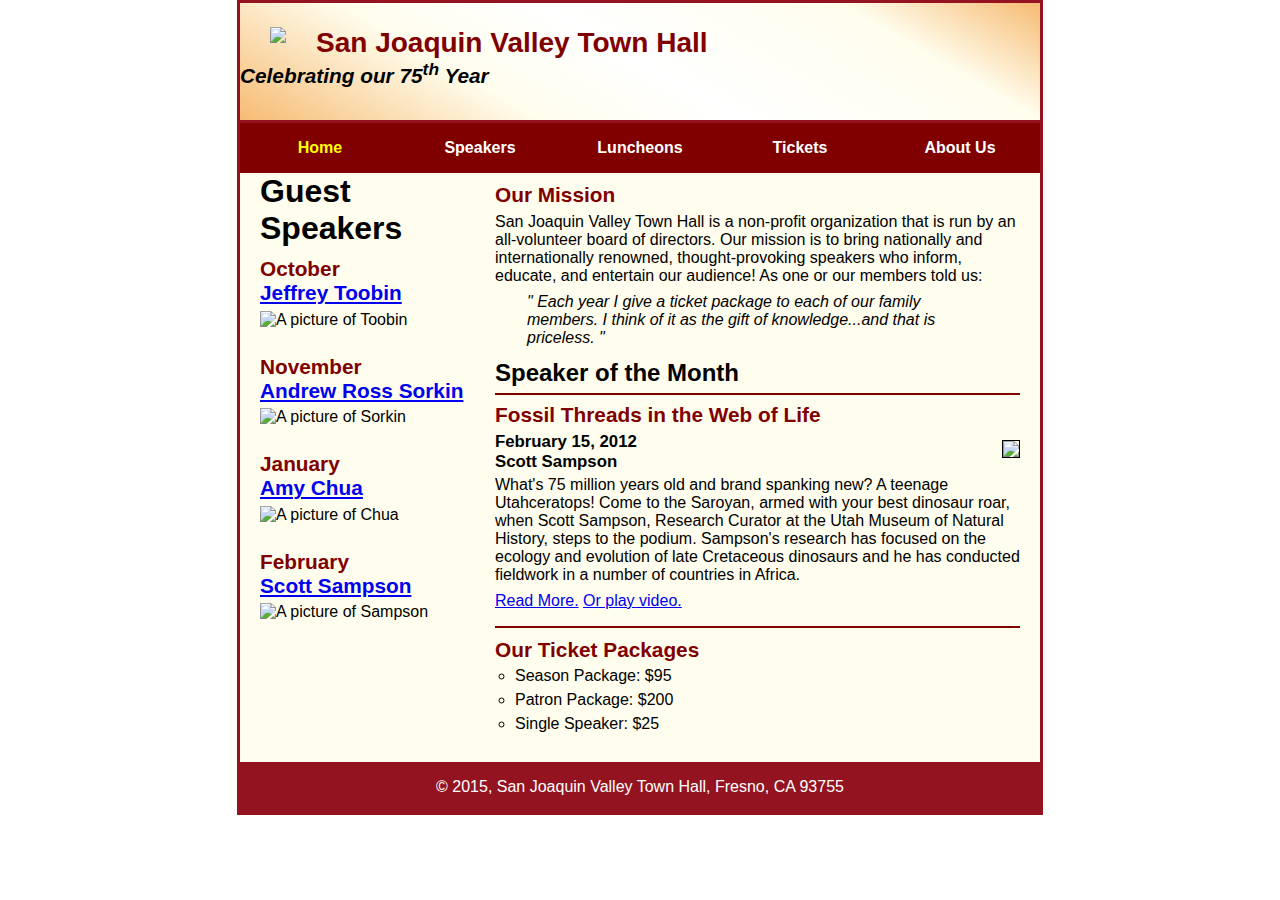
==== index.html @ d06acf74 "try" ====
<!DOCTYPE html>
<html lang="en">

<head>
    <meta charset="utf-8">
    <meta name="viewport" content="width=device-width, initial-scale=1">
    <title>San Joaquin Valley Town Hall</title>
    <link rel="shortcut icon" href="/images/favicon.ico">
    <link rel="stylesheet" href="styles/normalize.css">
    <link rel="stylesheet" href="main.css">

</head>

<body>
<header>
    <img src="images/town_hall_logo.gif">


    <h2> San Joaquin Valley Town Hall </h2>
    <h3> Celebrating our <em>75<sup>th</sup> </em>Year </h3>
</header>

<nav id="nav_menu">
    <ul>
        <li><a href="index.html" class="current">Home</a></li>
        <li><a href="speakers.html">Speakers</a></li>
        <li><a href="luncheons.html">Luncheons</a></li>
        <li><a href="tickets.html">Tickets</a></li>
        <li><a href="aboutus.html"> About Us</a>
            <ul>
                <li><a href="#">Our History</a></li>
                <li><a href="#">Board of Directors</a></li>
                <li><a href="#">Past Speakers</a></li>
                <li><a href="#">Contact Information</a></li>
            </ul>
        </li>
    </ul>
</nav>



<main>
    <section>
        <h2>Our Mission</h2>
        <p>
            San Joaquin Valley Town Hall is a non-profit organization that is run by an all-volunteer board of directors. Our mission is to bring nationally and internationally renowned, thought-provoking speakers who inform, educate, and entertain our audience! As one or our members told us:</p>

        <blockquote> &quot Each year I give a ticket package to each of our family members. I think of it as the gift of knowledge...and that is priceless. &quot</blockquote>
        <h1>Speaker of the Month</h1>
        <article>
            <h2>Fossil Threads in the Web of Life</h2>
            <img src="images/sampson_dinosaur.jpg">
            <h3> February 15, 2012<br>
                Scott Sampson</h3>

            <p>What's 75 million years old and brand spanking new? A teenage Utahceratops! Come to the Saroyan, armed with your best dinosaur roar, when Scott Sampson, Research Curator at the Utah Museum of Natural History, steps to the podium. Sampson's research has focused on the ecology and evolution of late Cretaceous dinosaurs and he has conducted fieldwork in a number of countries in Africa.</p>
            <p>
                <a href="sampson.html">Read More.</a>
                <a href="media/sampson.swf">Or play video.</a>
            </p>
        </article>
        <h2>Our Ticket Packages </h2>
        <ul>
            <li>Season Package: $95</li>
            <li>Patron Package: $200</li>
            <li>Single Speaker: $25</li>
        </ul></section>
    <aside>
        <h1>Guest Speakers </h1>
        <h2>October<br><a href="speakers/toobin.html">Jeffrey Toobin</h2></a>
        <img src="images/toobin75.jpg" alt="A picture of Toobin"/>
        <h2>November<br><a href="speakers/rose.html"/> Andrew Ross Sorkin</h2></a>
        <img src="images/sorkin75.jpg" alt="A picture of Sorkin"/>
        <h2>January<br><a href="speakers/chua.html"/>Amy Chua</h2></a>
        <img src="images/chua75.jpg" alt="A picture of Chua"/>
        <h2>February<br><a href="speakers/sampson.html"/>Scott Sampson</h2></a>
        <img src="images/sampson75.jpg" alt="A picture of Sampson"/>

    </aside>
</main>
<footer>
    <p>&copy 2015, San Joaquin Valley Town Hall, Fresno, CA 93755 </p>
</footer>
</body>
</html>
---- main.css ----
/* the styles for the elements */
* {
    margin: 0;
    padding: 0;
}
html {
    background-color: white;
}
body {
    font-family: Arial, Helvetica, sans-serif;
    font-size: 100%;
    width: 800px;
    margin: 0 auto;
    border: 3px solid #931420;
    background-color: #fffded;
}
a:focus, a:hover {
    font-style: italic;
}
/* the styles for the header */
header {
    padding: 1.5em 0 2em 0;
    border-bottom: 3px solid #931420;
    background-image: -moz-linear-gradient(
            30deg, #f6bb73 0%, #f6bb73 30%, white 50%, #f6bb73 80%, #f6bb73 100%);
    background-image: -webkit-linear-gradient(
            30deg, #f6bb73 0%, #fffded 30%, white 50%, #fffded 80%, #f6bb73 100%);
    background-image: -o-linear-gradient(
            30deg, #f6bb73 0%, #fffded 30%, white 50%, #fffded 80%, #f6bb73 100%);
    background-image: linear-gradient(
            30deg, #f6bb73 0%, #fffded 30%, white 50%, #fffded 80%, #f6bb73 100%);
}
header h2 {
    font-size: 175%;
    color: #800000;
}
header h3 {
    font-size: 130%;
    font-style: italic;
}
header img {
    float: left;
    padding: 0 30px;
}
.shadow {
    text-shadow: 2px 2px 2px #800000;
}
/* the styles for the navigation menu */
#nav_menu ul {
    list-style-type: none;
    margin: 0;
    padding: 0;
    position: relative;
}
#nav_menu ul li {
    float: left;
}
#nav_menu ul li a {
    display: block;
    width: 160px;
    text-align: center;
    padding: 1em 0;
    text-decoration: none;
    background-color: #800000;
    color: white;
    font-weight: bold;
}
#nav_menu a.current {
    color: yellow;
}
#nav_menu ul ul {
    display: none;
    position: absolute;
    top: 100%;
}
#nav_menu ul ul li {
    float: none;
}
#nav_menu ul li:hover > ul {
    display: block;
}
#nav_menu > ul::after {
    content: "";
    clear: both;
    display: block;
}
/* the styles for the main content */
main {
    clear: left;
}

/* the styles for the section */
section {
    width: 525px;
    float: right;
    padding: 0 20px 20px 20px;
}
section h1 {
    font-size: 150%;
    padding: .5em 0 .25em 0;
    margin: 0;
}
section h2 {
    color: #800000;
    font-size: 130%;
    padding: .5em 0 .25em 0;
}
section p {
    padding-bottom: .5em;
}
section blockquote {
    padding: 0 2em;
    font-style: italic;
}
section ul {
    padding: 0 0 .25em 1.25em;
    list-style-type: circle;
}
section li {
    padding-bottom: .35em;
}

/* the styles for the article */
article {
    padding: .5em 0;
    border-top: 2px solid #800000;
    border-bottom: 2px solid #800000;
}
article h2 {
    padding-top: 0;
}
article h3 {
    font-size: 105%;
    padding-bottom: .25em;
}
article img {
    float: right;
    margin: .5em 0 1em 1em;
    border: 1px solid black;
}

/* the styles for the aside */
aside {
    width: 215px;
    float: right;
    padding: 0 0 20px 20px;
}
aside h2 {
    color: #800000;
    font-size: 130%;
    padding: .5em 0 .25em 0;
}

aside h3 {
    font-size: 105%;
    padding-bottom: .25em;
}
aside img {
    padding-bottom: 1em;
}

/* the styles for the footer */
footer {
    background-color: #931420;
    clear: both;

}
footer p {
    text-align: center;
    color: white;
    padding: 1em 0;
}
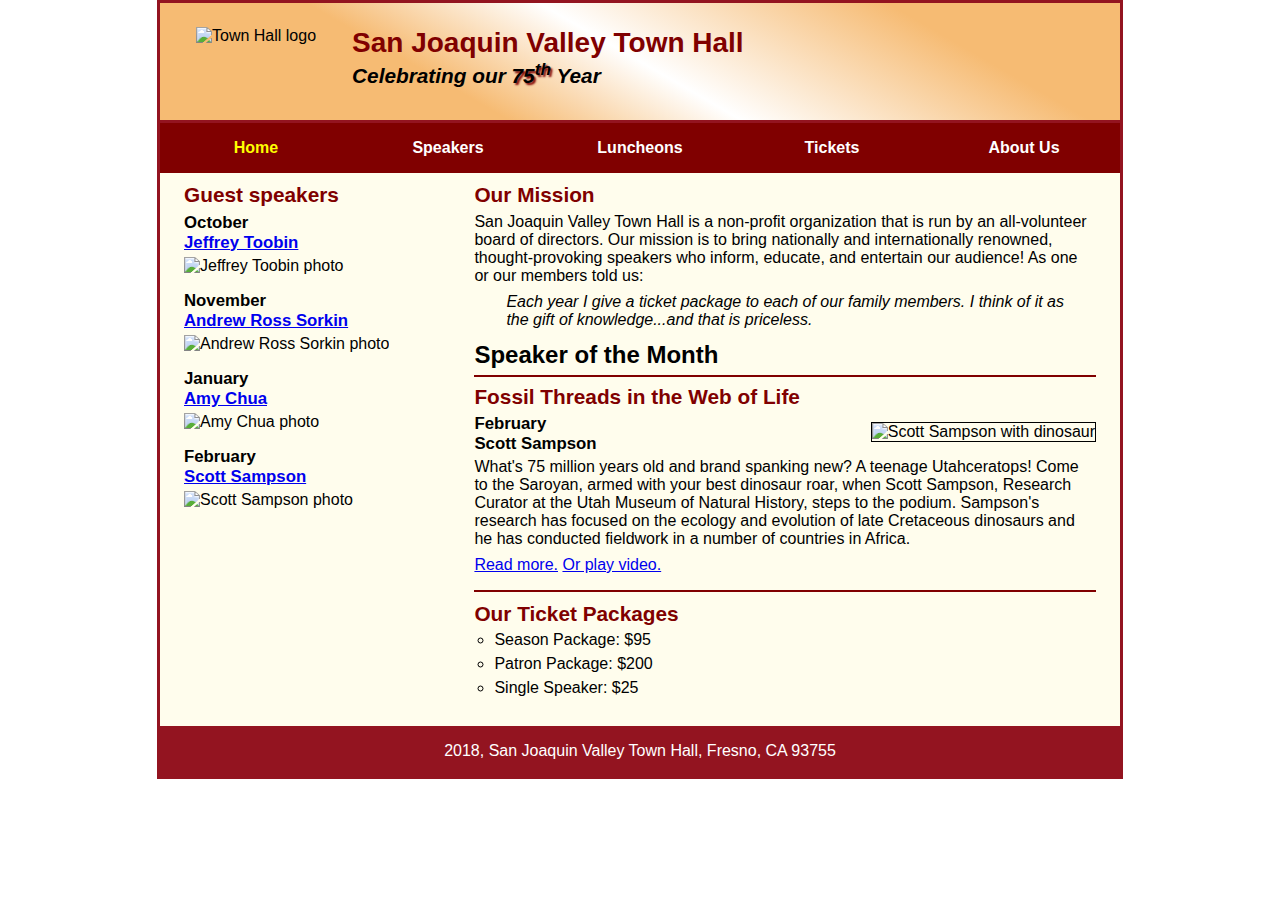
==== commit 4b0e15c4: "try" ====
--- a/index.html
+++ b/index.html
@@ -1,3 +1,4 @@
+
 <!DOCTYPE html>
 <html lang="en">
 
@@ -5,28 +6,35 @@
     <meta charset="utf-8">
     <meta name="viewport" content="width=device-width, initial-scale=1">
     <title>San Joaquin Valley Town Hall</title>
-    <link rel="shortcut icon" href="/images/favicon.ico">
-    <link rel="stylesheet" href="styles/normalize.css">
+    <link rel="shortcut icon" href="images/favicon.ico">
     <link rel="stylesheet" href="main.css">
+    <link rel="stylesheet" href="slicknav.css">
+    <script src="https://code.jquery.com/jquery-3.2.1.min.js"></script>
+    <script src="js/jquery.slicknav.min.js"></script>
+    <script type="text/javascript">
+        $(document).ready(function(){
+            $('#nav_menu').slicknav({prependTo:"#mobile_menu"});
+        });
+    </script>
+
+
 
 </head>
 
 <body>
 <header>
-    <img src="images/town_hall_logo.gif">
-
-
-    <h2> San Joaquin Valley Town Hall </h2>
-    <h3> Celebrating our <em>75<sup>th</sup> </em>Year </h3>
+    <img src="images/town_hall_logo.gif" alt="Town Hall logo" height="80">
+    <h2>San Joaquin Valley Town Hall</h2>
+    <h3>Celebrating our <span class="shadow">75<sup>th</sup></span> Year</h3>
 </header>
-
+<nav id="mobile_menu"></nav>
 <nav id="nav_menu">
     <ul>
         <li><a href="index.html" class="current">Home</a></li>
         <li><a href="speakers.html">Speakers</a></li>
         <li><a href="luncheons.html">Luncheons</a></li>
         <li><a href="tickets.html">Tickets</a></li>
-        <li><a href="aboutus.html"> About Us</a>
+        <li><a href="aboutus.html">About Us</a>
             <ul>
                 <li><a href="#">Our History</a></li>
                 <li><a href="#">Board of Directors</a></li>
@@ -36,50 +44,56 @@
         </li>
     </ul>
 </nav>
-
-
-
 <main>
     <section>
         <h2>Our Mission</h2>
-        <p>
-            San Joaquin Valley Town Hall is a non-profit organization that is run by an all-volunteer board of directors. Our mission is to bring nationally and internationally renowned, thought-provoking speakers who inform, educate, and entertain our audience! As one or our members told us:</p>
+        <p>San Joaquin Valley Town Hall is a non-profit organization that is run by an
+            all-volunteer board of directors. Our mission is to bring nationally and
+            internationally renowned, thought-provoking speakers who inform, educate,
+            and entertain our audience! As one or our members told us:</p>
+        <blockquote>Each year I give a ticket package to each of our family members.
+            I think of it as the gift of knowledge...and that is priceless.</blockquote>
 
-        <blockquote> &quot Each year I give a ticket package to each of our family members. I think of it as the gift of knowledge...and that is priceless. &quot</blockquote>
         <h1>Speaker of the Month</h1>
         <article>
             <h2>Fossil Threads in the Web of Life</h2>
-            <img src="images/sampson_dinosaur.jpg">
-            <h3> February 15, 2012<br>
+            <img src="images/sampson_dinosaur.jpg" alt="Scott Sampson with dinosaur">
+            <h3>February<br>
                 Scott Sampson</h3>
-
-            <p>What's 75 million years old and brand spanking new? A teenage Utahceratops! Come to the Saroyan, armed with your best dinosaur roar, when Scott Sampson, Research Curator at the Utah Museum of Natural History, steps to the podium. Sampson's research has focused on the ecology and evolution of late Cretaceous dinosaurs and he has conducted fieldwork in a number of countries in Africa.</p>
+            <p>What's 75 million years old and brand spanking new? A teenage Utahceratops!
+                Come to the Saroyan, armed with your best dinosaur roar, when Scott Sampson, Research
+                Curator at the Utah Museum of Natural History, steps to the podium. Sampson's research
+                has focused on the ecology and evolution of late Cretaceous dinosaurs and he has conducted
+                fieldwork in a number of countries in Africa.</p>
             <p>
-                <a href="sampson.html">Read More.</a>
-                <a href="media/sampson.swf">Or play video.</a>
+                <a href="speakers/sampson.html">Read more.</a>
+                <a href="media/sampson.swf" target="_blank">Or play video.</a>
             </p>
         </article>
-        <h2>Our Ticket Packages </h2>
+
+        <h2>Our Ticket Packages</h2>
         <ul>
             <li>Season Package: $95</li>
             <li>Patron Package: $200</li>
             <li>Single Speaker: $25</li>
-        </ul></section>
+        </ul>
+    </section>
     <aside>
-        <h1>Guest Speakers </h1>
-        <h2>October<br><a href="speakers/toobin.html">Jeffrey Toobin</h2></a>
-        <img src="images/toobin75.jpg" alt="A picture of Toobin"/>
-        <h2>November<br><a href="speakers/rose.html"/> Andrew Ross Sorkin</h2></a>
-        <img src="images/sorkin75.jpg" alt="A picture of Sorkin"/>
-        <h2>January<br><a href="speakers/chua.html"/>Amy Chua</h2></a>
-        <img src="images/chua75.jpg" alt="A picture of Chua"/>
-        <h2>February<br><a href="speakers/sampson.html"/>Scott Sampson</h2></a>
-        <img src="images/sampson75.jpg" alt="A picture of Sampson"/>
-
+        <h2>Guest speakers</h2>
+        <div id="speakers">
+            <h3>October<br><a href="speakers/toobin.html">Jeffrey Toobin</a></h3>
+            <img src="images/toobin75.jpg" alt="Jeffrey Toobin photo">
+            <h3>November<br><a href="speakers/sorkin.html">Andrew Ross Sorkin</a></h3>
+            <img src="images/sorkin75.jpg" alt="Andrew Ross Sorkin photo">
+            <h3>January<br><a href="speakers/chua.html">Amy Chua</a></h3>
+            <img src="images/chua75.jpg" alt="Amy Chua photo">
+            <h3>February<br><a href="speakers/sampson.html">Scott Sampson</a></h3>
+            <img src="images/sampson75.jpg" alt="Scott Sampson photo">
+        </div>
     </aside>
 </main>
 <footer>
-    <p>&copy 2015, San Joaquin Valley Town Hall, Fresno, CA 93755 </p>
+    <p>2018, San Joaquin Valley Town Hall, Fresno, CA 93755</p>
 </footer>
 </body>
-</html>+</html>
--- a/main.css
+++ b/main.css
@@ -1,4 +1,4 @@
-/* the styles for the elements */
+
 * {
     margin: 0;
     padding: 0;
@@ -9,7 +9,8 @@
 body {
     font-family: Arial, Helvetica, sans-serif;
     font-size: 100%;
-    width: 800px;
+    width: 98%;
+    max-width: 960px;
     margin: 0 auto;
     border: 3px solid #931420;
     background-color: #fffded;
@@ -17,18 +18,18 @@
 a:focus, a:hover {
     font-style: italic;
 }
-/* the styles for the header */
+
 header {
     padding: 1.5em 0 2em 0;
     border-bottom: 3px solid #931420;
     background-image: -moz-linear-gradient(
             30deg, #f6bb73 0%, #f6bb73 30%, white 50%, #f6bb73 80%, #f6bb73 100%);
     background-image: -webkit-linear-gradient(
-            30deg, #f6bb73 0%, #fffded 30%, white 50%, #fffded 80%, #f6bb73 100%);
+            30deg, #f6bb73 0%, #f6bb73 30%, white 50%, #f6bb73 80%, #f6bb73 100%);
     background-image: -o-linear-gradient(
-            30deg, #f6bb73 0%, #fffded 30%, white 50%, #fffded 80%, #f6bb73 100%);
+            30deg, #f6bb73 0%, #f6bb73 30%, white 50%, #f6bb73 80%, #f6bb73 100%);
     background-image: linear-gradient(
-            30deg, #f6bb73 0%, #fffded 30%, white 50%, #fffded 80%, #f6bb73 100%);
+            30deg, #f6bb73 0%, #f6bb73 30%, white 50%, #f6bb73 80%, #f6bb73 100%);
 }
 header h2 {
     font-size: 175%;
@@ -40,24 +41,25 @@
 }
 header img {
     float: left;
-    padding: 0 30px;
+    padding: 0 3.75%;
 }
 .shadow {
     text-shadow: 2px 2px 2px #800000;
 }
-/* the styles for the navigation menu */
 #nav_menu ul {
+    display: flex;
+    flex-basis: 100%;
+    justify-content: space-between;
     list-style-type: none;
     margin: 0;
     padding: 0;
     position: relative;
 }
 #nav_menu ul li {
-    float: left;
+    flex-basis: 20%;
 }
 #nav_menu ul li a {
     display: block;
-    width: 160px;
     text-align: center;
     padding: 1em 0;
     text-decoration: none;
@@ -69,12 +71,10 @@
     color: yellow;
 }
 #nav_menu ul ul {
+    width: 100%;
     display: none;
     position: absolute;
     top: 100%;
-}
-#nav_menu ul ul li {
-    float: none;
 }
 #nav_menu ul li:hover > ul {
     display: block;
@@ -84,16 +84,20 @@
     clear: both;
     display: block;
 }
-/* the styles for the main content */
+#nav_menu ul li ul {
+    width: 20%;
+}
+
+
 main {
-    clear: left;
-}
-
-/* the styles for the section */
+    display: flex;
+}
+
+
 section {
-    width: 525px;
-    float: right;
-    padding: 0 20px 20px 20px;
+    flex-basis: 70%;
+    order: 2;
+    padding: 0 2.5% 20px 2.5%;
 }
 section h1 {
     font-size: 150%;
@@ -120,7 +124,7 @@
     padding-bottom: .35em;
 }
 
-/* the styles for the article */
+
 article {
     padding: .5em 0;
     border-top: 2px solid #800000;
@@ -135,15 +139,17 @@
 }
 article img {
     float: right;
+    max-width: 40%;
+    min-width: 150px;
     margin: .5em 0 1em 1em;
     border: 1px solid black;
 }
 
-/* the styles for the aside */
+
 aside {
-    width: 215px;
-    float: right;
-    padding: 0 0 20px 20px;
+    flex-basis: 30%;
+    order: 1;
+    padding: 0 0 20px 2.5%;
 }
 aside h2 {
     color: #800000;
@@ -159,7 +165,7 @@
     padding-bottom: 1em;
 }
 
-/* the styles for the footer */
+
 footer {
     background-color: #931420;
     clear: both;
@@ -169,4 +175,53 @@
     text-align: center;
     color: white;
     padding: 1em 0;
+}
+#mobile_menu {
+    display: none;
+}
+
+@media only screen and (max-width: 959px) {
+    section h1 { font-size: 135%; }
+    section h2, aside h2 { font-size: 120%; }
+}
+
+
+@media only screen and (max-width: 767px) {
+    header img { float: none; }
+    header {
+        display: flex;
+        text-align: center;
+    }
+    header, footer {
+        flex-wrap: wrap;
+        justify-content: center;
+    }
+    header h2, header h3 { flex-basis: 100%; }
+    main { flex-direction: column; }
+    section, aside{float: none;}
+    aside{
+        padding-right: 2.5%;
+        width: 97.5%;
+    }
+    section{
+        width: 97.5%;
+    }
+    article img{
+        max-width: 30%;
+    }
+    #speakers{column-count: 2;}
+    #nav_menu {
+        display: none;
+    }
+    #mobile_menu {
+        display: block;
+    }
+    .slicknav_menu {
+        background-color: #800000 !important;
+    }
+}
+
+/* mobile portrait to mobile landscape */
+@media only screen and (max-width: 479px) {
+    body { font-size: 90%; }
 }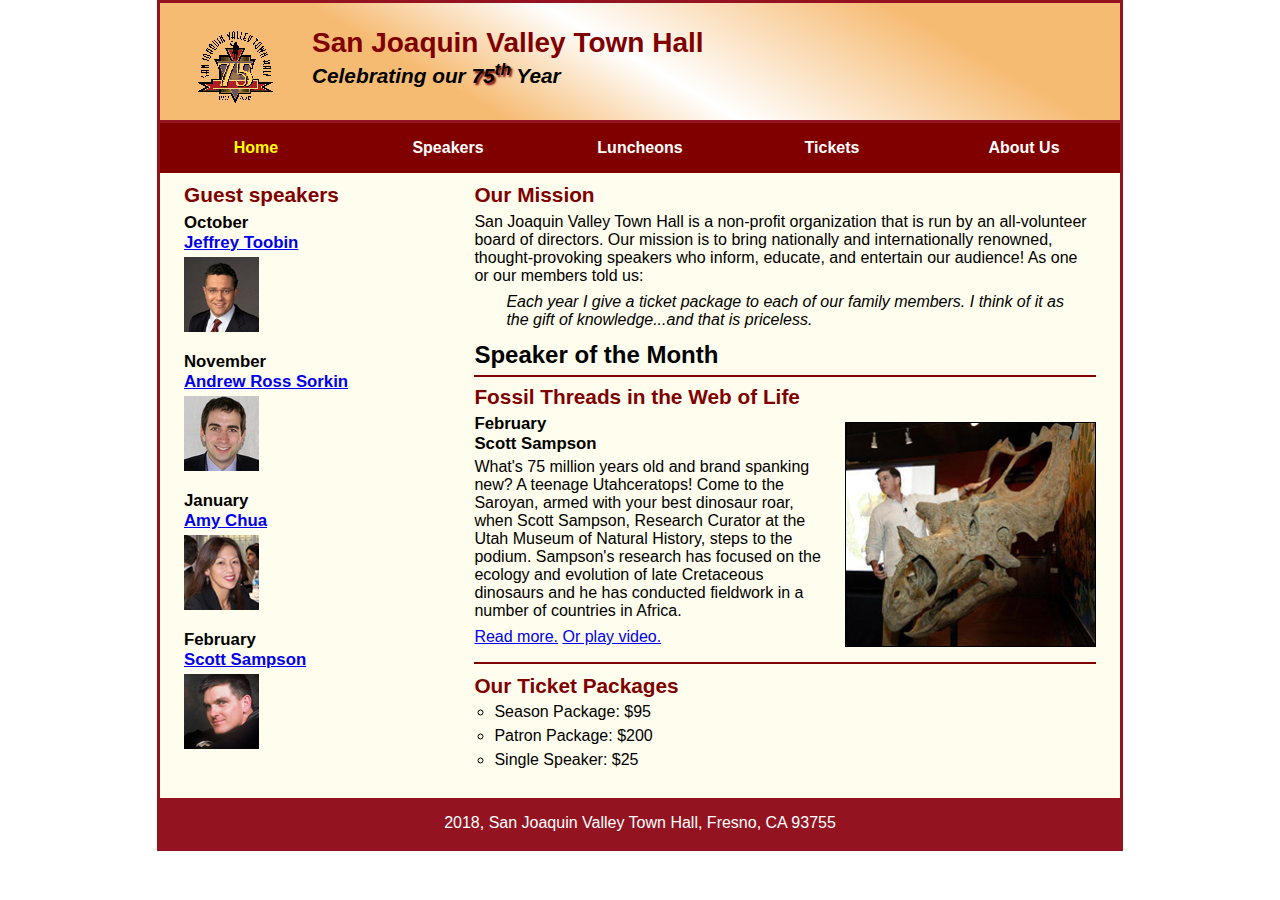
==== commit 2a643559: "adfafa" ====
--- a/index.html
+++ b/index.html
@@ -9,15 +9,13 @@
     <link rel="shortcut icon" href="images/favicon.ico">
     <link rel="stylesheet" href="main.css">
     <link rel="stylesheet" href="slicknav.css">
-    <script src="https://code.jquery.com/jquery-3.2.1.min.js"></script>
+    <script src="https://code.jquery.com/jquery-2.1.3.min.js"></script>
     <script src="js/jquery.slicknav.min.js"></script>
     <script type="text/javascript">
         $(document).ready(function(){
-            $('#nav_menu').slicknav({prependTo:"#mobile_menu"});
+            $('#nav_menu').slicknav({prependTo:"mobile_menu"});
         });
     </script>
-
-
 
 </head>
 
--- a/main.css
+++ b/main.css
@@ -200,11 +200,13 @@
     main { flex-direction: column; }
     section, aside{float: none;}
     aside{
+        order:2;
         padding-right: 2.5%;
         width: 97.5%;
     }
     section{
         width: 97.5%;
+        order: 1;
     }
     article img{
         max-width: 30%;
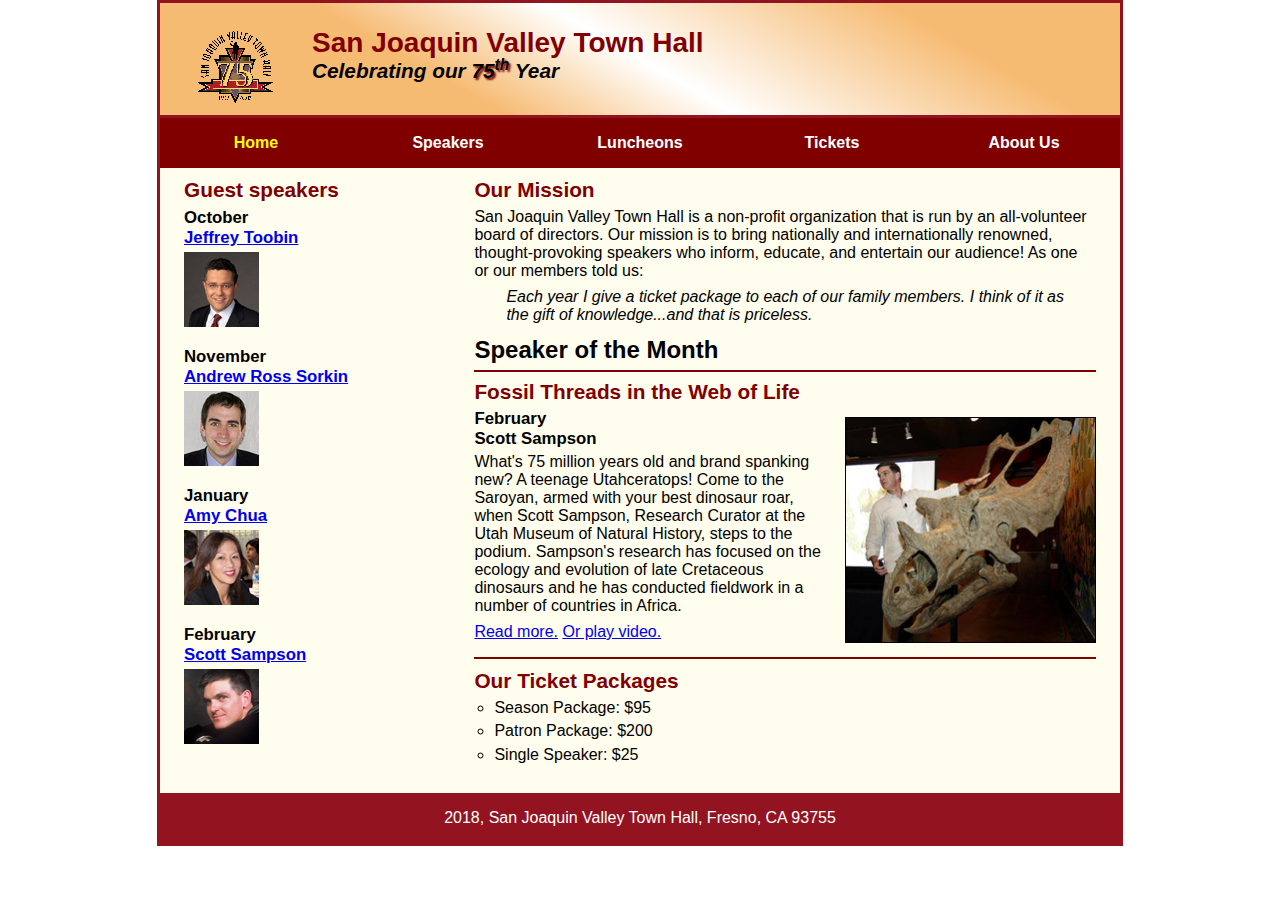
==== commit 12c281a6: "adfafa" ====
--- a/index.html
+++ b/index.html
@@ -7,13 +7,14 @@
     <meta name="viewport" content="width=device-width, initial-scale=1">
     <title>San Joaquin Valley Town Hall</title>
     <link rel="shortcut icon" href="images/favicon.ico">
+    <link rel="stylesheet" href="normalize.css">
     <link rel="stylesheet" href="main.css">
     <link rel="stylesheet" href="slicknav.css">
-    <script src="https://code.jquery.com/jquery-2.1.3.min.js"></script>
+    <script src="https://code.jquery.com/jquery-3.2.1.min.js"></script>
     <script src="js/jquery.slicknav.min.js"></script>
     <script type="text/javascript">
         $(document).ready(function(){
-            $('#nav_menu').slicknav({prependTo:"mobile_menu"});
+            $('#nav_menu').slicknav({prependTo:"#mobile_menu"});
         });
     </script>
 
@@ -42,6 +43,7 @@
         </li>
     </ul>
 </nav>
+
 <main>
     <section>
         <h2>Our Mission</h2>
--- a/main.css
+++ b/main.css
@@ -198,29 +198,28 @@
     }
     header h2, header h3 { flex-basis: 100%; }
     main { flex-direction: column; }
-    section, aside{float: none;}
-    aside{
-        order:2;
-        padding-right: 2.5%;
-        width: 97.5%;
-    }
-    section{
-        width: 97.5%;
-        order: 1;
-    }
-    article img{
-        max-width: 30%;
-    }
-    #speakers{column-count: 2;}
-    #nav_menu {
-        display: none;
-    }
-    #mobile_menu {
-        display: block;
-    }
-    .slicknav_menu {
-        background-color: #800000 !important;
-    }
+        section {
+            order:1;
+                width: 95%;
+                 }
+        aside{
+            order:2;
+                padding-right:2.75%;
+                width:95%;
+             }
+        article img{
+            max-width: 30%;
+                 }
+        #speakers{column-count: 2;}
+        #nav_menu {
+            display: none;
+        }
+        #mobile_menu {
+            display: block;
+        }
+        .slicknav_menu {
+            background-color: #800000 !important;
+        }
 }
 
 /* mobile portrait to mobile landscape */
